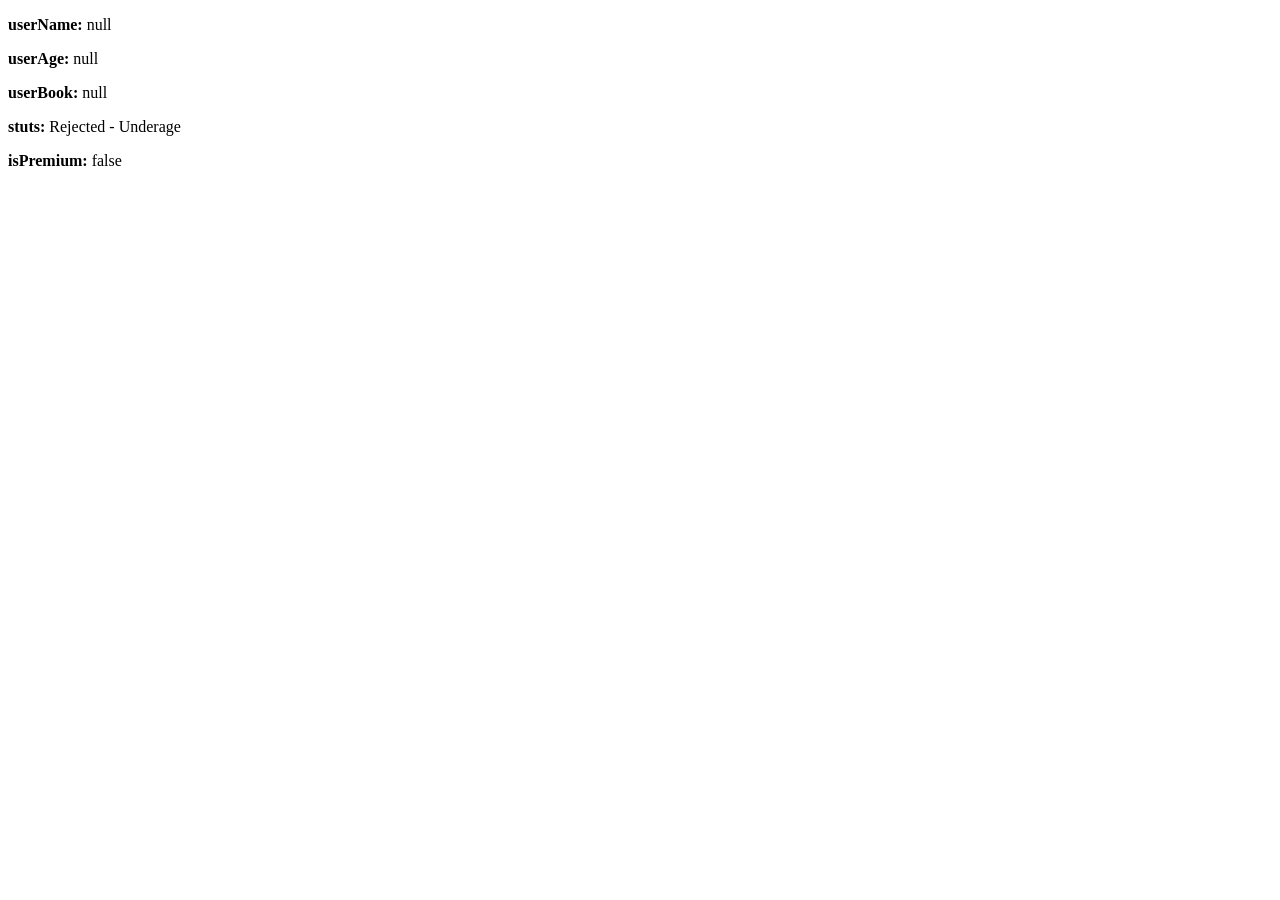
==== task2/index.html @ 0a17c5ef "javatask" ====
<!DOCTYPE html>
<html lang="en">
<head>
    <meta charset="UTF-8">
    <meta name="viewport" content="width=device-width, initial-scale=1.0">
    <title>Document</title>
    <script src="node.js"></script>
</head>
<body>
    
</body>
</html>
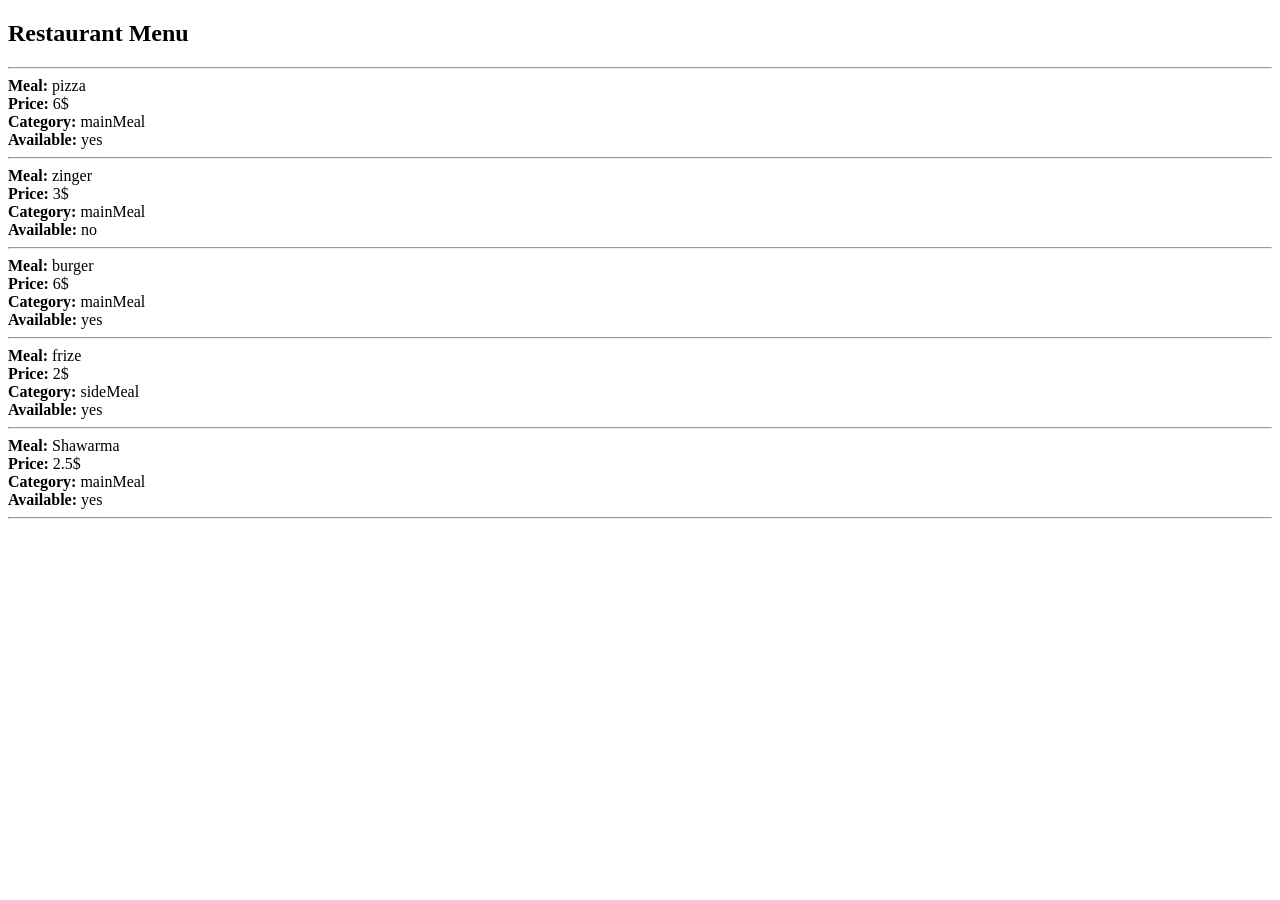
==== commit 097ac37c: "java" ====
--- a/task2/index.html
+++ b/task2/index.html
@@ -4,9 +4,10 @@
     <meta charset="UTF-8">
     <meta name="viewport" content="width=device-width, initial-scale=1.0">
     <title>Document</title>
-    <script src="node.js"></script>
 </head>
 <body>
     
+
+    <script src="node.js"></script>
 </body>
 </html>
